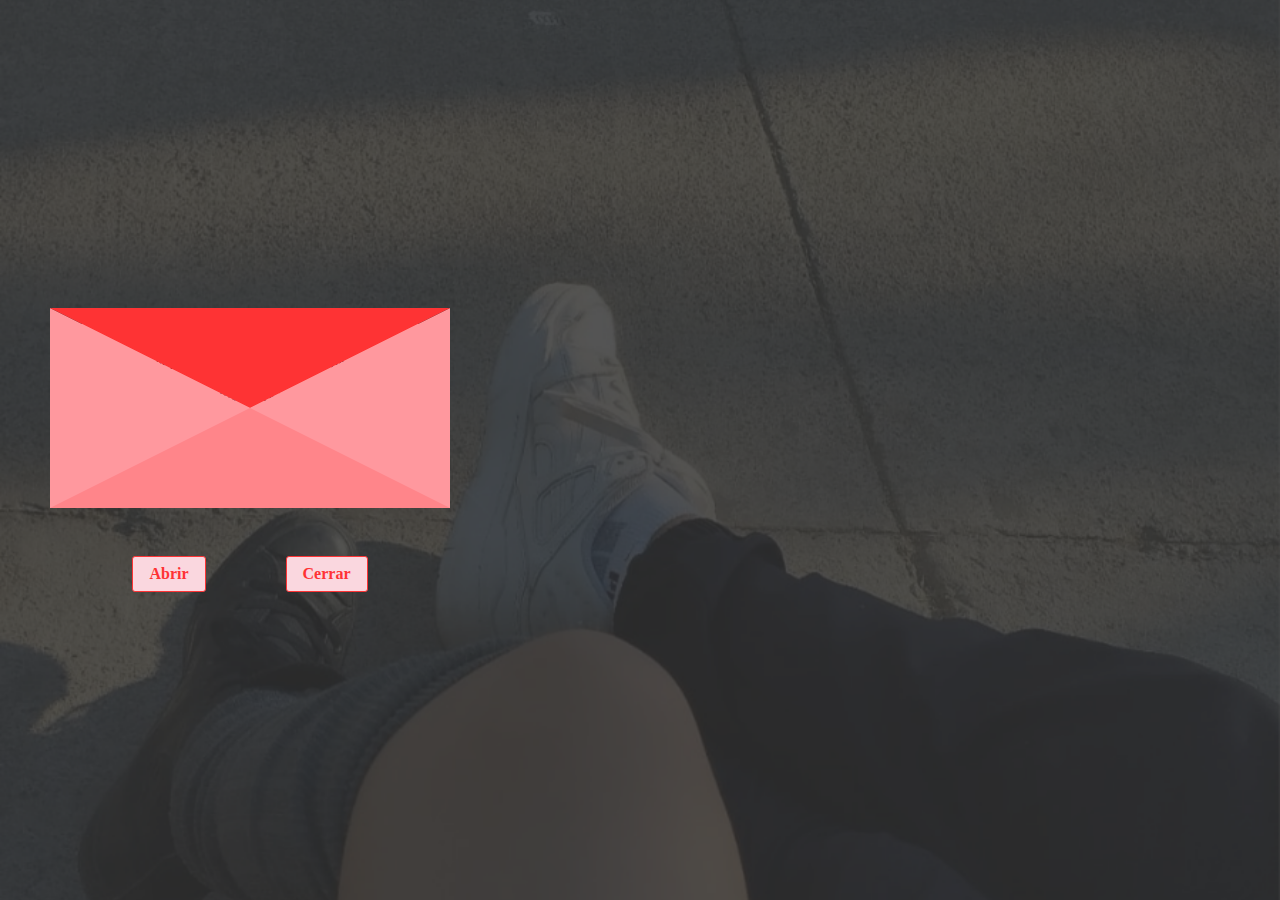
==== index.html @ 2ee799d0 "Update index.html" ====
<!DOCTYPE html>
<html lang="es">
<head>
  <meta charset="UTF-8">
  <meta http-equiv="X-UA-Compatible" content="IE=edge">
  <meta name="viewport" content="width=device-width, initial-scale=1.0">
  <title>Carta</title>
  <link rel="icon" type="image/x-icon" href="a.pjp">
  <link rel="stylesheet" href="style.css">
</head>

<body>
  <main>
   
    <div class="container-letter">
      <div class="cover"></div>
      <span class="heart">♥</span>
      <center> <p class="paper" id="mainMessage">
        Muchas gracias por dejarme ser parte de tu vida, te has vuelto una personita muy importante para mi y espero seguir viéndote cumplir mas años y metas a tu lado. TQM<3
        🌷¡Feliz Cumple Preciosa!🌷
      </p> </center>
      
      <div class="letter"></div><div class="fondo"></div>
      
    </div>
    <div class="options">
      <button id="open">Abrir</button>
      <button id="close">Cerrar</butto>
    </div>
  </main>
  <script src="script.js"></script>
</body>
</html>
---- style.css ----
/* reset css */

* {
    min-width: 0;
    font: inherit;
  }
  
  *,
  *::before,
  *::after {
    box-sizing: border-box;
  }
  
  img,
  video,
  svg {
    display: block;
    height: auto;
    max-width: 100%;
  }
  
  body {
    margin: 0;
    min-height: 100dvh;
  }
  
  h1,
  h2,
  h3 {
    text-wrap: balance;
  }
  
  p {
    text-wrap: pretty;
  }
  
  /* styles */
  /* TODO: Cambiar la fuente
  
  * {
    font-family: comic-sans;
  } */
  
  body {
    width: 500px;
    height: 300px;
    background-image: url('a.jpg');
    background-size: cover;  
    background-position: center;


  }

  main {
    display: flex;
    flex-direction: column;
  
    gap: 3rem;
    justify-content: center;
    align-items: center;
    height: 100vh;
   
  }
  
  .container-letter {
    position: relative;
  }
 

  .cover {
    
    position: absolute;
    border-left: 200px solid transparent;
    border-right: 200px solid transparent;
    border-top: 100px solid #fe3334;
    border-bottom: 100px solid transparent;
  
    /*  */
    transition: transform .75s;
    transform-origin: top;

  }

  .paper {
    position: absolute;
    padding: 1.5rem;
    line-height: 2rem;
    right: 5px;
    /*  */
    z-index: -1;
    background: white;
    width: 390px;
    height: 180px;
    transition: all .75s;
  }
  
  .letter {
  
    
    border-left: 200px solid #ff989e;
    border-right: 200px solid #ff989e;
    border-top: 100px solid transparent;
    border-bottom: 100px solid #ff858a;
   
  }



  .options {
    display: flex;
    gap: 5rem;
  
    & button {
      color: #ff3234;
      font-weight: 600;
      border-radius: 3px;
      background: #fad7df;
      padding: 0.5rem 1rem;
      border: 1px solid #fe3334;
      cursor: pointer;
    }
  
    & button:hover {
      background: #ff989e;
      color: white;
    }
  }
  
  .open-cover {
    transform: rotatex(180deg);
  }
  
  .open-paper {
    animation: openPaper .5s forwards;
  }
  
  @keyframes openPaper {
    0% {
      top: 0;
    }
    100% {
      top: -120px;
    }
  }
  
  .close-paper {
    animation: closePaper .5s forwards;
  }
  
  @keyframes closePaper {
    0% {
      top: -120px;
    }
    100% {
      top: 0;
    }
  }
  
  
  .heart {
    display: none;
    position: absolute;
    top: 25%;
    left: 46.5%;
    margin: auto;
    font-size: 3rem;
  
    color: #fe3334;
  
    animation: crecer 1s forwards ;
  }
  
  @keyframes crecer {
    0% {
      scale: 1;
      opacity: 1;
    }
    100% {
      scale: 3;
      opacity: 0;
  
    }
  }
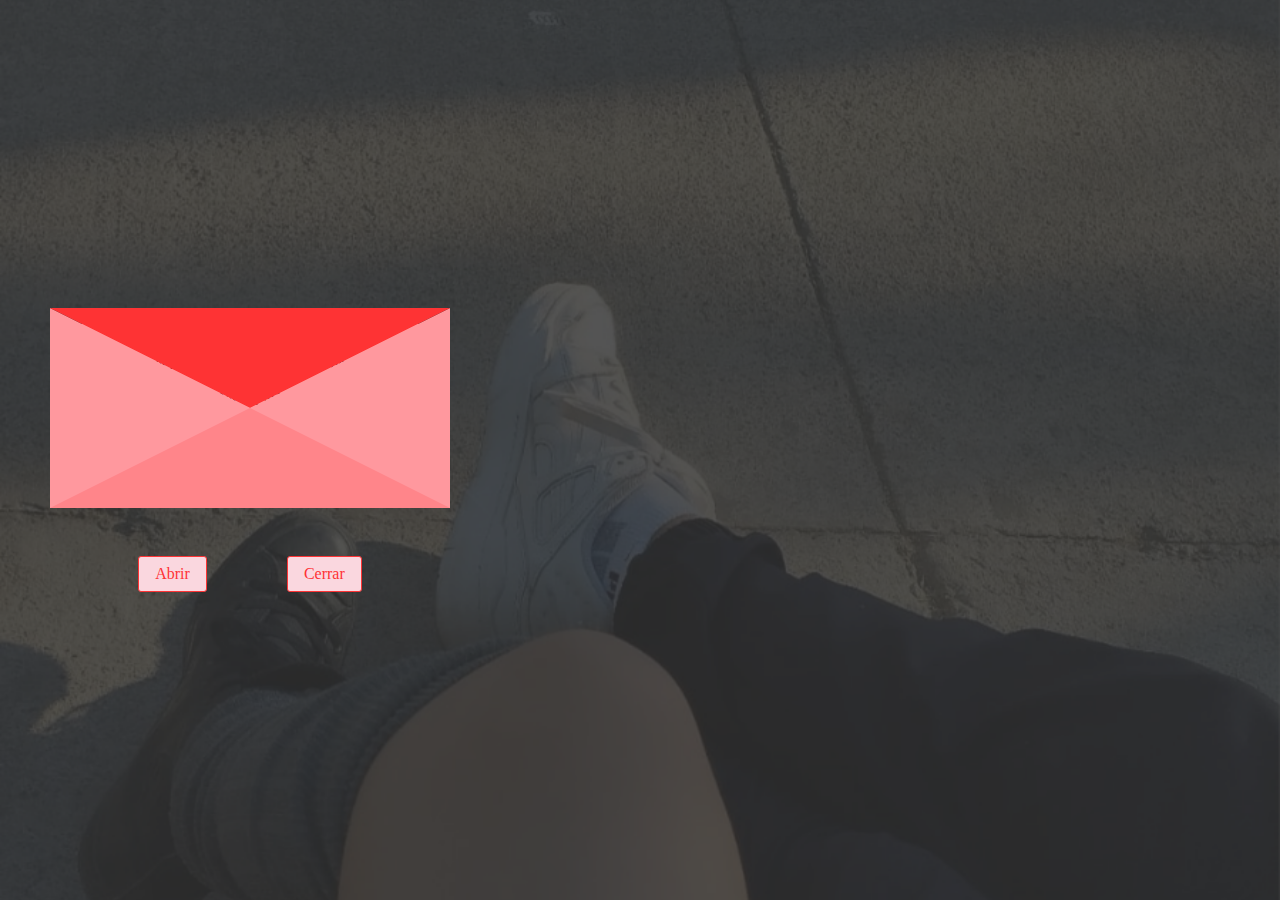
==== commit d9ec47a0: "Update index.html" ====
--- a/index.html
+++ b/index.html
@@ -16,7 +16,7 @@
       <div class="cover"></div>
       <span class="heart">♥</span>
       <center> <p class="paper" id="mainMessage">
-        Muchas gracias por dejarme ser parte de tu vida, te has vuelto una personita muy importante para mi y espero seguir viéndote cumplir mas años y metas a tu lado. TQM<3
+        Muchas gracias por dejarme ser parte de tu vida, te volviste muy importante para mi y espero seguir viéndote cumplir mas años y metas a tu lado. TQM<3
         🌷¡Feliz Cumple Preciosa!🌷
       </p> </center>
       
--- a/style.css
+++ b/style.css
@@ -112,7 +112,7 @@
   
     & button {
       color: #ff3234;
-      font-weight: 600;
+      font-weight: 100;
       border-radius: 3px;
       background: #fad7df;
       padding: 0.5rem 1rem;
@@ -180,4 +180,4 @@
       opacity: 0;
   
     }
-  }+  }
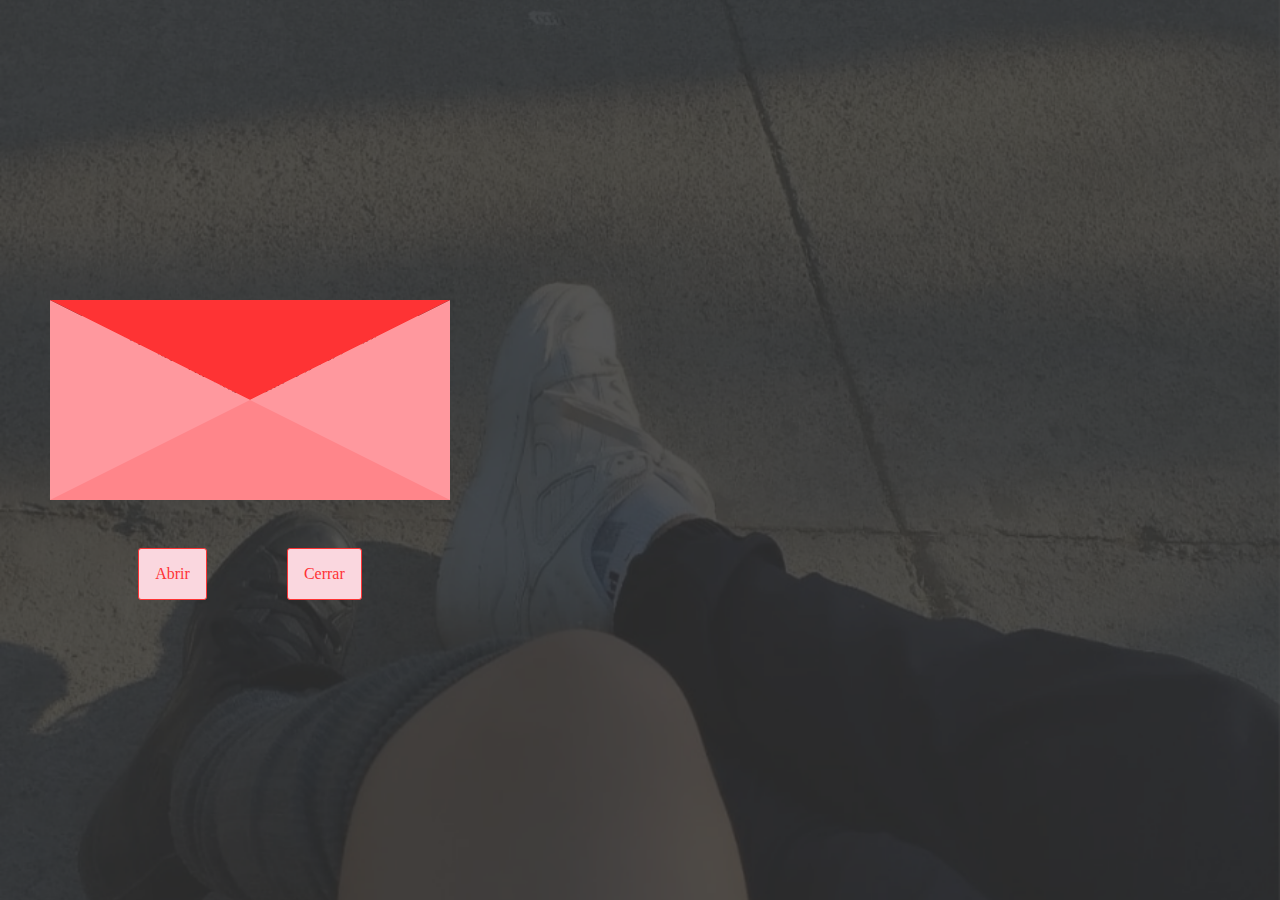
==== commit 7f17d844: "Update index.html" ====
--- a/index.html
+++ b/index.html
@@ -16,7 +16,7 @@
       <div class="cover"></div>
       <span class="heart">♥</span>
       <center> <p class="paper" id="mainMessage">
-        Muchas gracias por dejarme ser parte de tu vida, te volviste muy importante para mi y espero seguir viéndote cumplir mas años y metas a tu lado. TQM<3
+        Muchas gracias por dejarme ser parte de tu vida, te has vuelto una personita muy importante para mi y espero seguir viéndote cumplir mas años y metas a tu lado. TQM<3
         🌷¡Feliz Cumple Preciosa!🌷
       </p> </center>
       
--- a/style.css
+++ b/style.css
@@ -83,8 +83,9 @@
 
   .paper {
     position: absolute;
-    padding: 1.5rem;
-    line-height: 2rem;
+    font-weight: 300;
+    padding: 1rem;
+    line-height: 1rem;
     right: 5px;
     /*  */
     z-index: -1;
@@ -115,7 +116,7 @@
       font-weight: 100;
       border-radius: 3px;
       background: #fad7df;
-      padding: 0.5rem 1rem;
+      padding: 1rem 1rem;
       border: 1px solid #fe3334;
       cursor: pointer;
     }
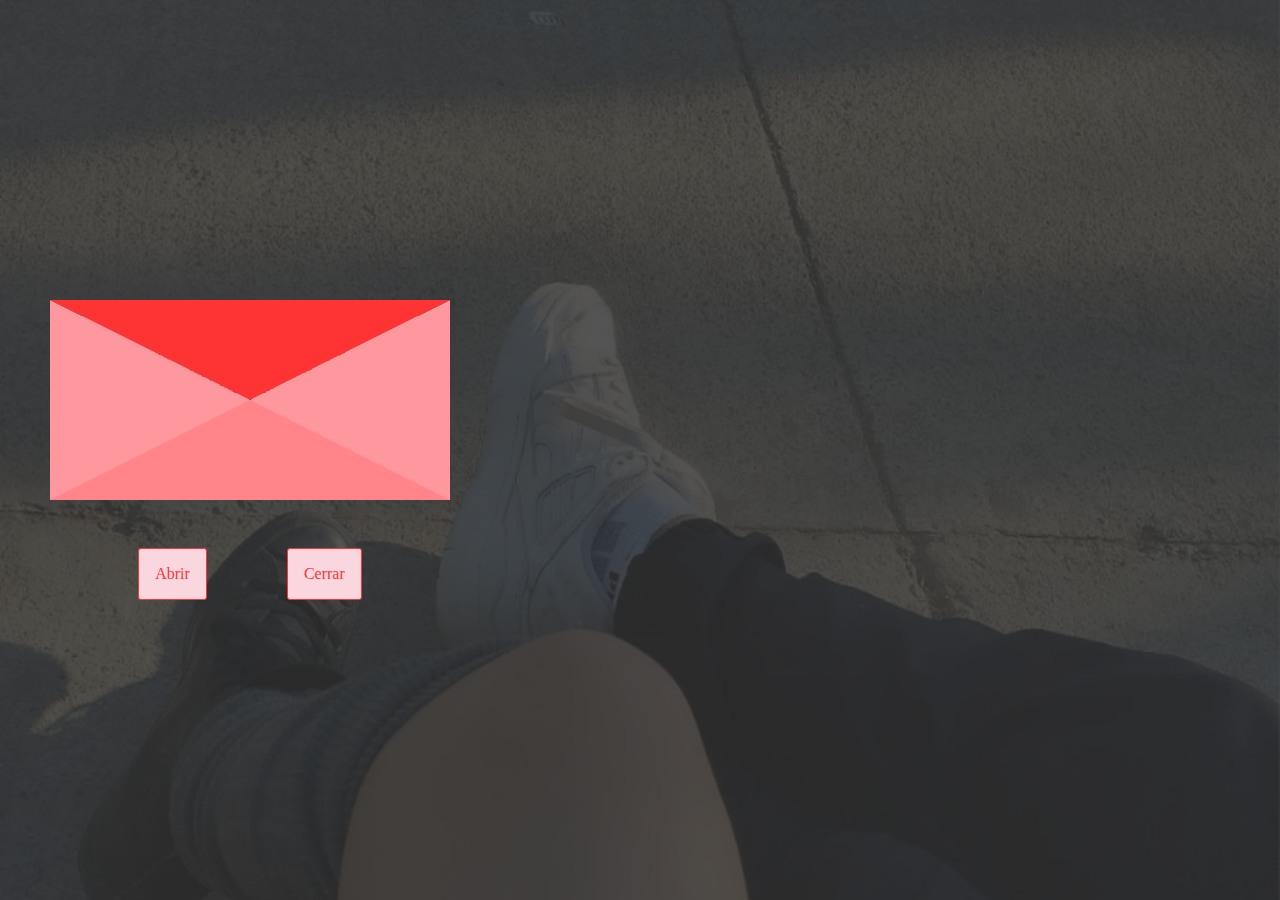
==== commit a158103e: "Update index.html" ====
--- a/index.html
+++ b/index.html
@@ -2,10 +2,9 @@
 <html lang="es">
 <head>
   <meta charset="UTF-8">
-  <meta http-equiv="X-UA-Compatible" content="IE=edge">
   <meta name="viewport" content="width=device-width, initial-scale=1.0">
   <title>Carta</title>
-  <link rel="icon" type="image/x-icon" href="a.pjp">
+  <link rel="icon" type="image/x-icon" href="a.jpg">
   <link rel="stylesheet" href="style.css">
 </head>
 
@@ -18,7 +17,8 @@
       <center> <p class="paper" id="mainMessage">
         Muchas gracias por dejarme ser parte de tu vida, te has vuelto una personita muy importante para mi y espero seguir viéndote cumplir mas años y metas a tu lado. TQM<3
         🌷¡Feliz Cumple Preciosa!🌷
-      </p> </center>
+      <img src="img/i.jpg" alt="">
+     </p> </center>
       
       <div class="letter"></div><div class="fondo"></div>
       
--- a/style.css
+++ b/style.css
@@ -83,8 +83,8 @@
 
   .paper {
     position: absolute;
-    font-weight: 300;
-    padding: 1rem;
+    font-weight: 500;
+    padding: 2rem;
     line-height: 1rem;
     right: 5px;
     /*  */
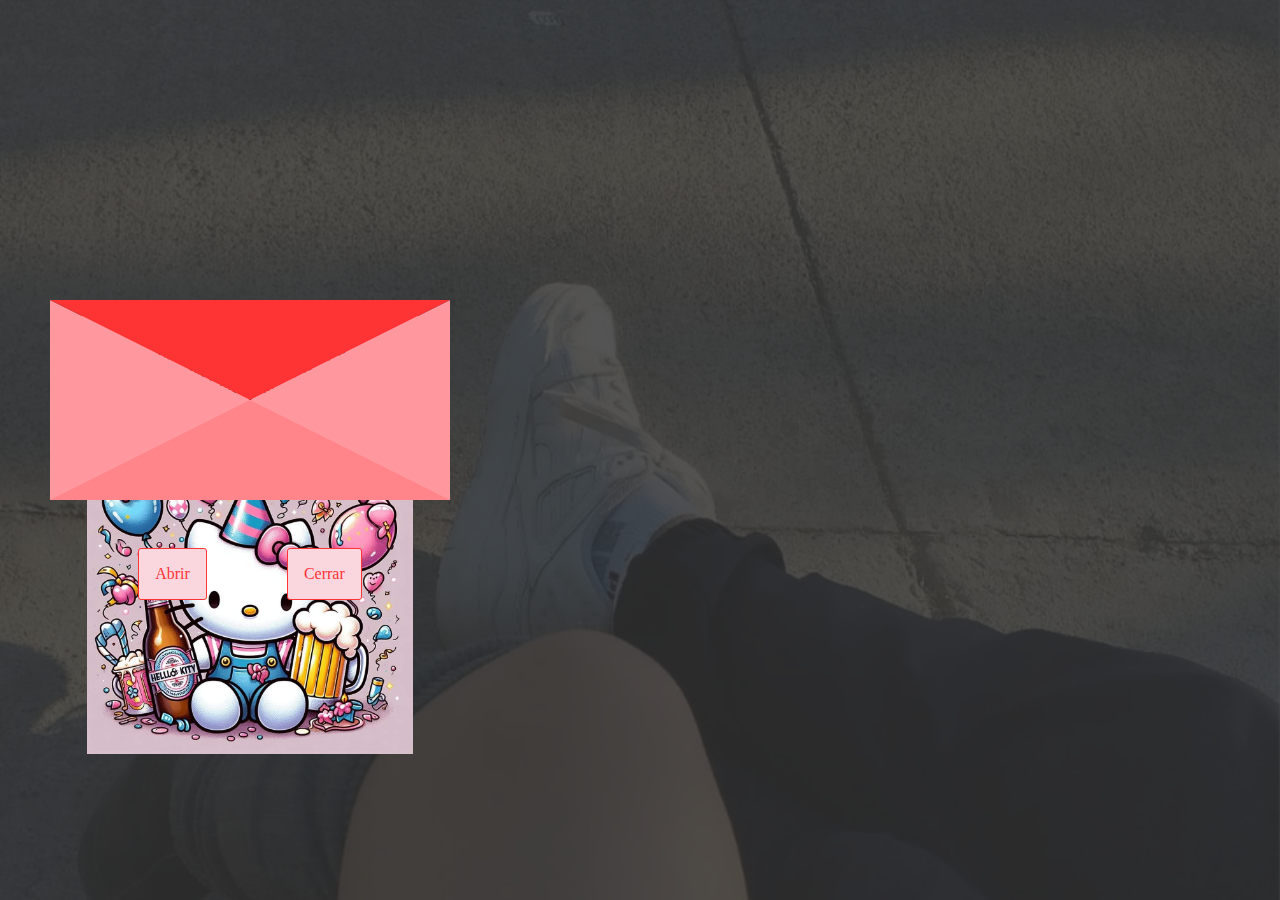
==== commit 835e26e9: "Update index.html" ====
--- a/index.html
+++ b/index.html
@@ -17,7 +17,7 @@
       <center> <p class="paper" id="mainMessage">
         Muchas gracias por dejarme ser parte de tu vida, te has vuelto una personita muy importante para mi y espero seguir viéndote cumplir mas años y metas a tu lado. TQM<3
         🌷¡Feliz Cumple Preciosa!🌷
-      <img src="img/i.jpg" alt="">
+      <img src="i.jpg" alt="">
      </p> </center>
       
       <div class="letter"></div><div class="fondo"></div>
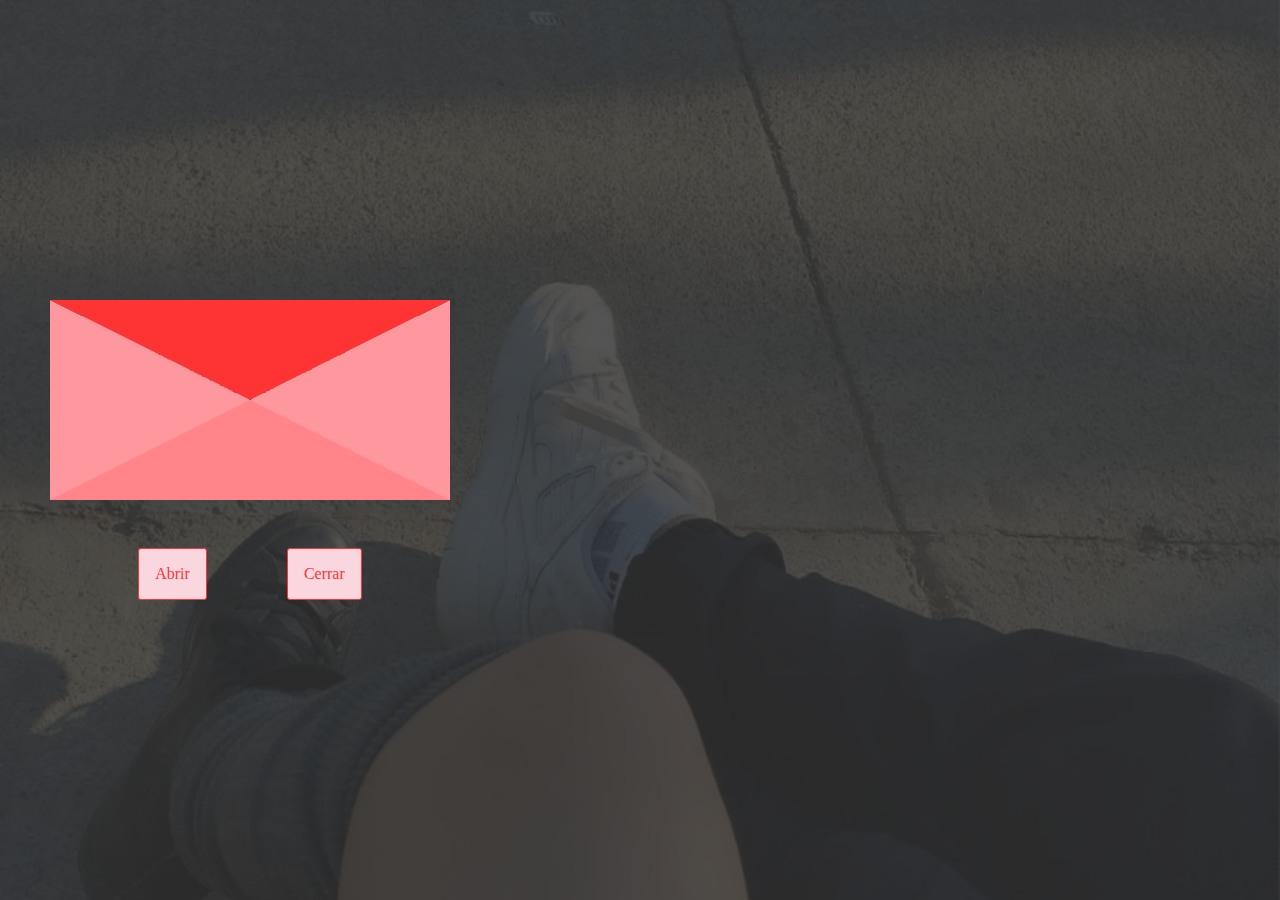
==== commit 6a6de62c: "Update index.html" ====
--- a/index.html
+++ b/index.html
@@ -17,7 +17,7 @@
       <center> <p class="paper" id="mainMessage">
         Muchas gracias por dejarme ser parte de tu vida, te has vuelto una personita muy importante para mi y espero seguir viéndote cumplir mas años y metas a tu lado. TQM<3
         🌷¡Feliz Cumple Preciosa!🌷
-      <img src="i.jpg" alt="">
+      
      </p> </center>
       
       <div class="letter"></div><div class="fondo"></div>
